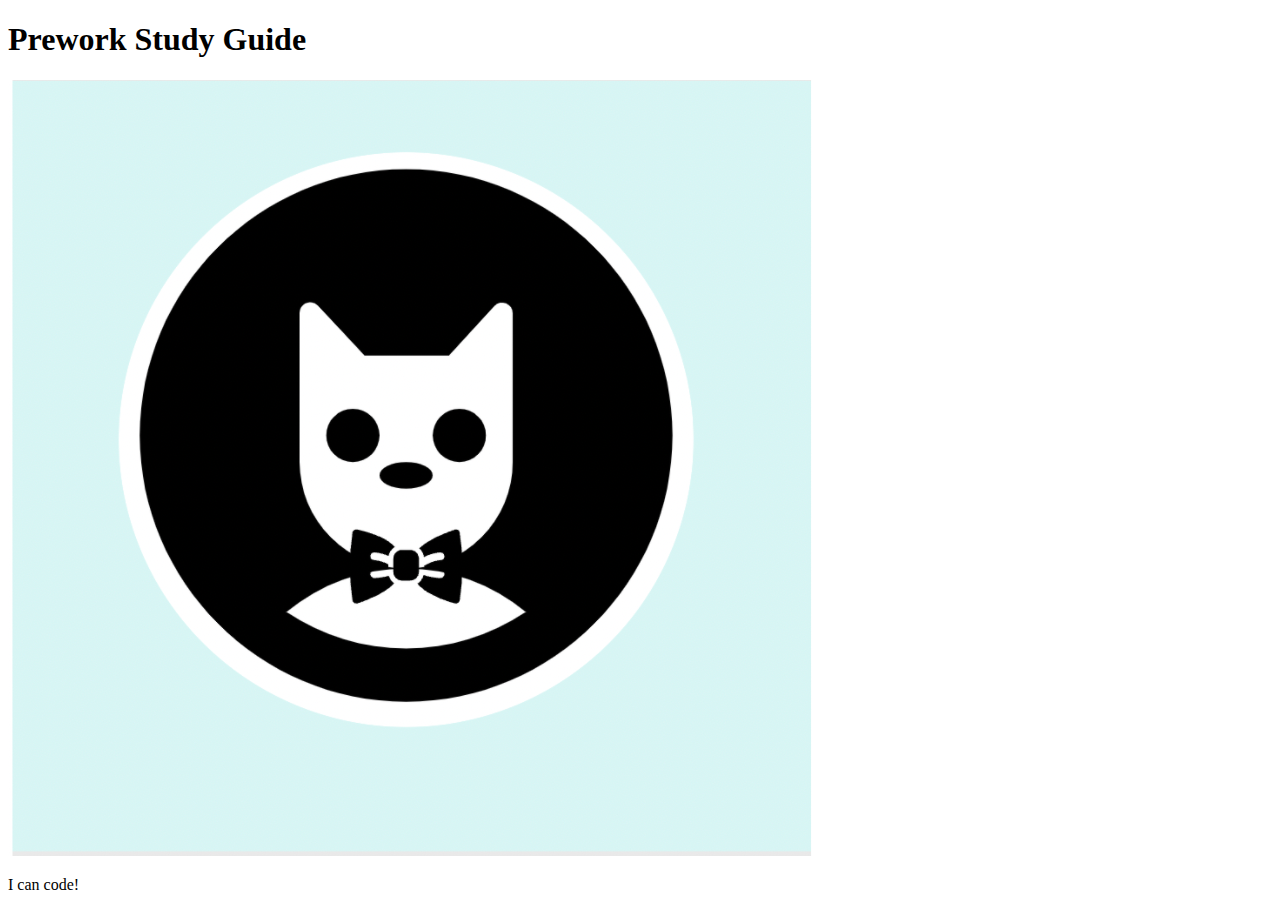
==== prework-study-guide/index.html @ c7154e31 "add starter code" ====
<!DOCTYPE html>
<html lang="en">
  <head>
    <meta charset="UTF-8" />
    <meta http-equiv="X-UA-Compatible" content="IE=edge" />
    <meta name="viewport" content="width=device-width, initial-scale=1.0" />
    <title>Prework Study Guide</title>
  </head>
  <body>
    <header id="top">
      <h1>Prework Study Guide</h1>
      <img src="./assets/bowtie-cat.png" alt="Profile image of cat wearing a bow tie." />
    </header>
    <main>
      <!-- Student code goes here -->
    </main>

    <footer>
      <p>I can code!</p>
    </footer>
  </body>
</html>
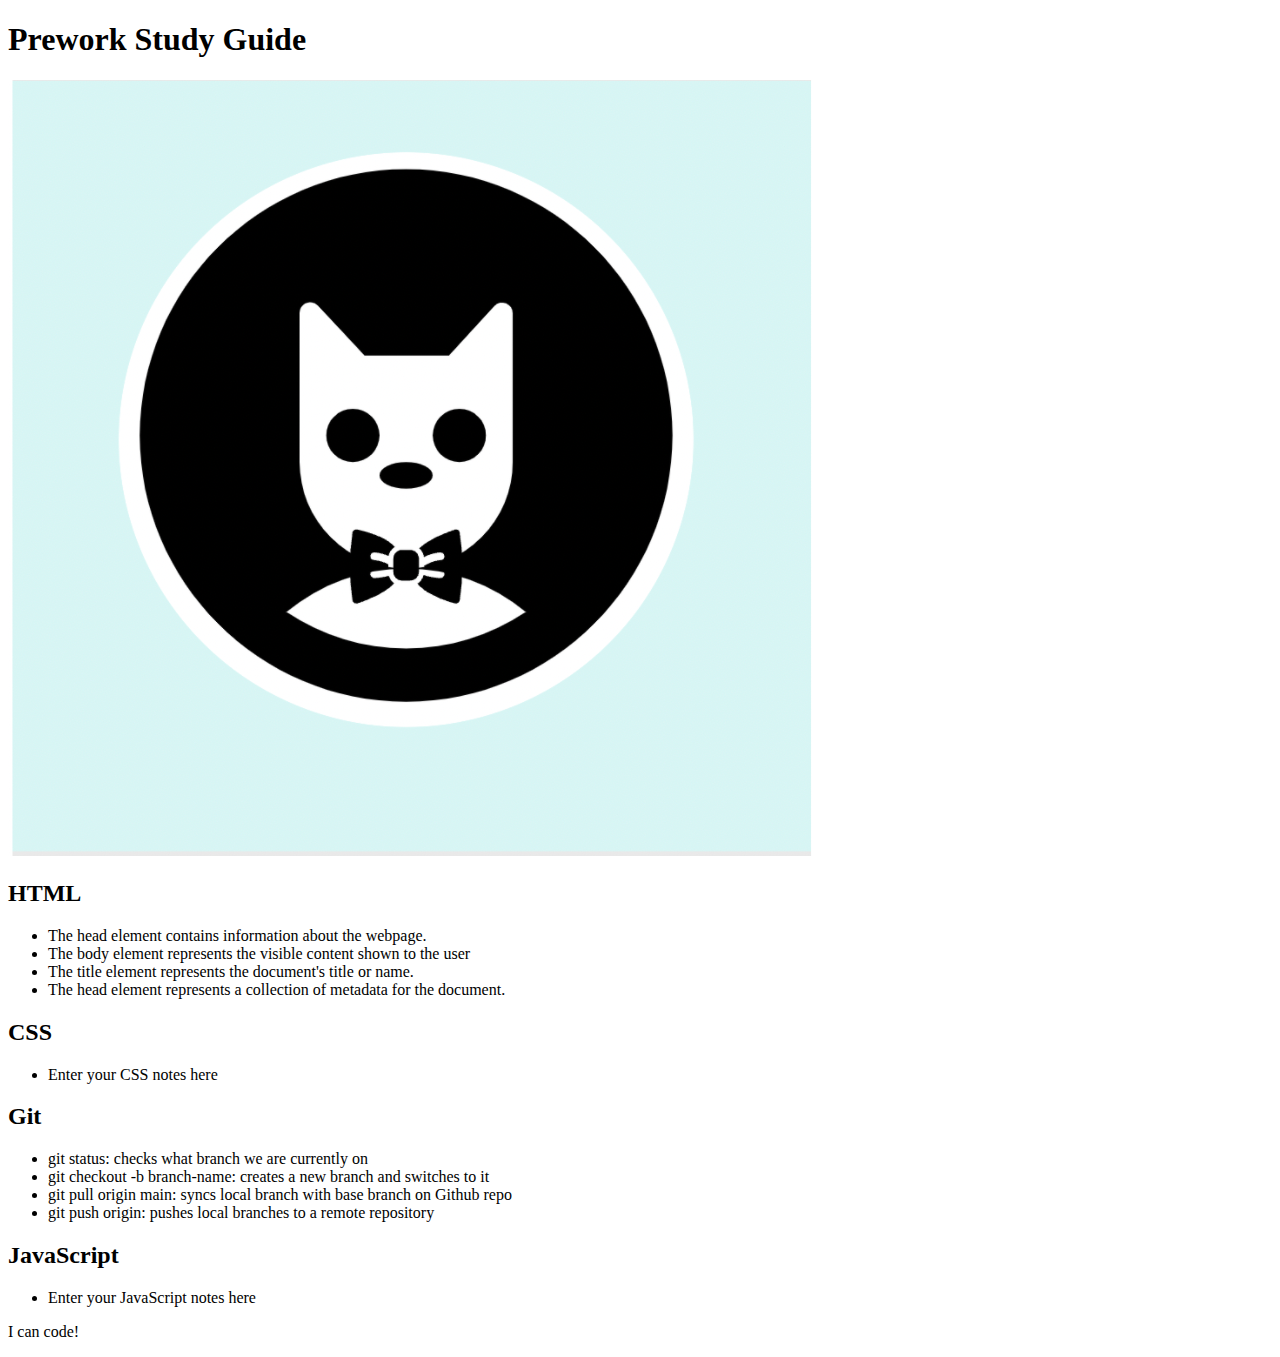
==== commit 3057ffb9: "Merge pull request #7 from bri-anna0/feature/add-html" ====
--- a/prework-study-guide/index.html
+++ b/prework-study-guide/index.html
@@ -12,7 +12,40 @@
       <img src="./assets/bowtie-cat.png" alt="Profile image of cat wearing a bow tie." />
     </header>
     <main>
-      <!-- Student code goes here -->
+      <section class="card" id=""html-section">
+        <h2>HTML</h2>
+        <ul>
+          <li>The head element contains information about the webpage.</li>
+          <li>The body element represents the visible content shown to the user</li>
+          <li>The title element represents the document's title or name.</li>
+          <li>The head element represents a collection of metadata for the document.</li>
+        </ul>
+      </section>
+
+      <section class="card" id="css-section">
+        <h2>CSS</h2>
+        <ul>
+          <li>Enter your CSS notes here</li>
+        </ul>
+      </section> 
+
+      <section class="card" id="git-section">
+        <h2>Git</h2>
+        <ul>
+          <li>git status: checks what branch we are currently on</li>
+          <li>git checkout -b branch-name: creates a new branch and switches to it</li>
+          <li> git pull origin main: syncs local branch with base branch on Github repo</li>
+          <li> git push origin: pushes local branches to a remote repository</li>
+        </ul>
+      </section>
+
+      <section class="card" id="javascript-section">
+        <h2>JavaScript</h2>
+        <ul>
+          <li>Enter your JavaScript notes here</li>
+        </ul>
+      </section>
+      
     </main>
 
     <footer>
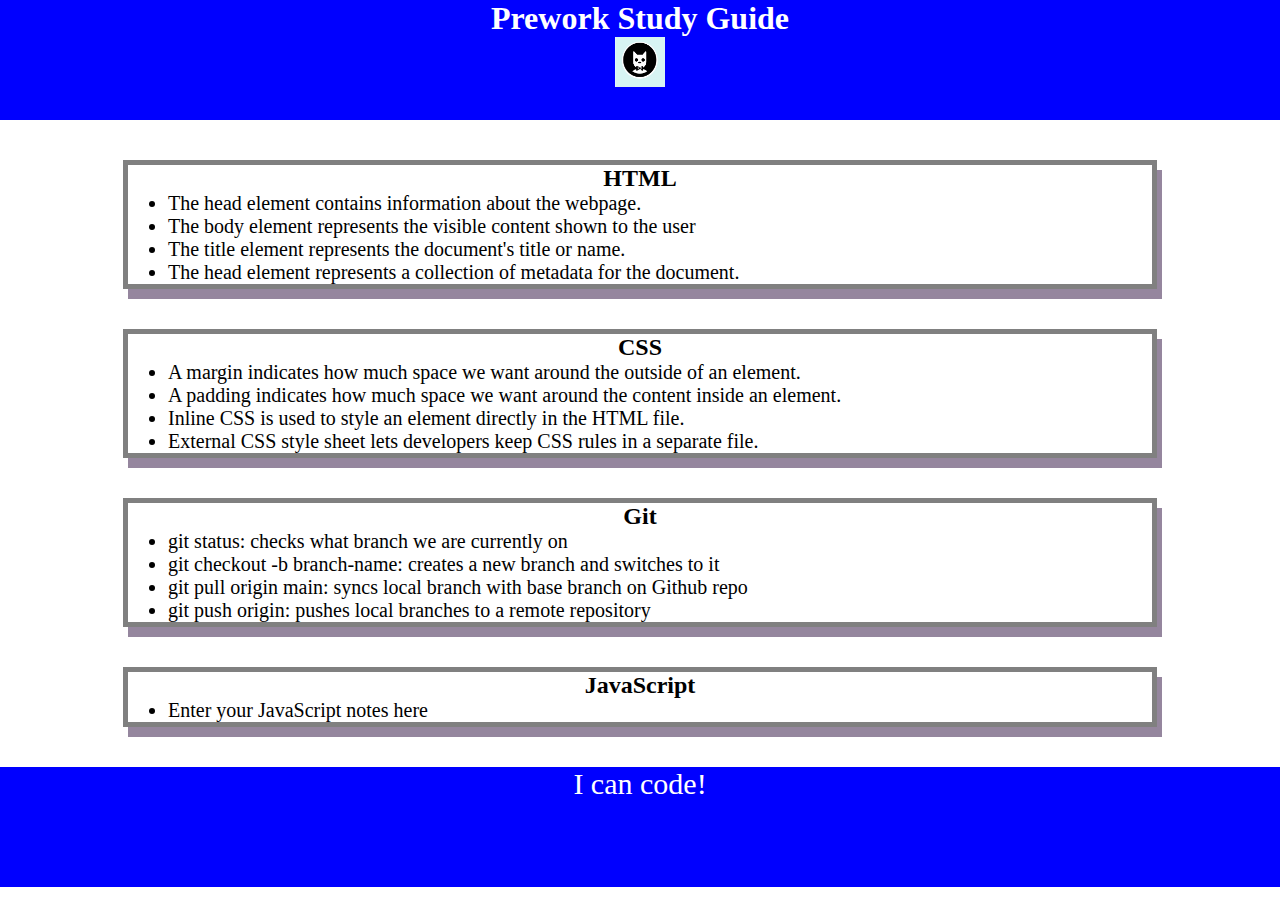
==== commit 5bcb9857: "Merge pull request #8 from bri-anna0/feature/add-css" ====
--- a/prework-study-guide/index.html
+++ b/prework-study-guide/index.html
@@ -4,6 +4,7 @@
     <meta charset="UTF-8" />
     <meta http-equiv="X-UA-Compatible" content="IE=edge" />
     <meta name="viewport" content="width=device-width, initial-scale=1.0" />
+    <link rel="stylesheet" href="./assets/style.css">
     <title>Prework Study Guide</title>
   </head>
   <body>
@@ -25,7 +26,10 @@
       <section class="card" id="css-section">
         <h2>CSS</h2>
         <ul>
-          <li>Enter your CSS notes here</li>
+          <li>A margin indicates how much space we want around the outside of an element.</li>
+          <li>A padding indicates how much space we want around the content inside an element.</li>
+          <li>Inline CSS is used to style an element directly in the HTML file.</li>
+          <li>External CSS style sheet lets developers keep CSS rules in a separate file.</li>
         </ul>
       </section> 
 
--- a/prework-study-guide/assets/style.css
+++ b/prework-study-guide/assets/style.css
@@ -0,0 +1,42 @@
+* {
+    margin: 0;
+    padding: 0;
+}
+
+header,
+footer {
+    width: 100%;
+    height: 120px;
+    background-color: blue;
+    color: white;
+}
+
+h1,
+h2 {
+    text-align: center;
+}
+
+img {
+    display: block;
+    height: 50px;
+    width: 50px;
+    margin-left: auto;
+    margin-right: auto;
+}
+
+ul {
+    padding-left: 40px;
+    font-size: 20px;
+}
+
+p {
+    text-align: center;
+    font-size: 30px;
+}
+
+.card {
+    width: 80%;
+    margin: 40px auto;
+    border: 5px solid gray;
+    box-shadow: 5px 10px #95869e;
+}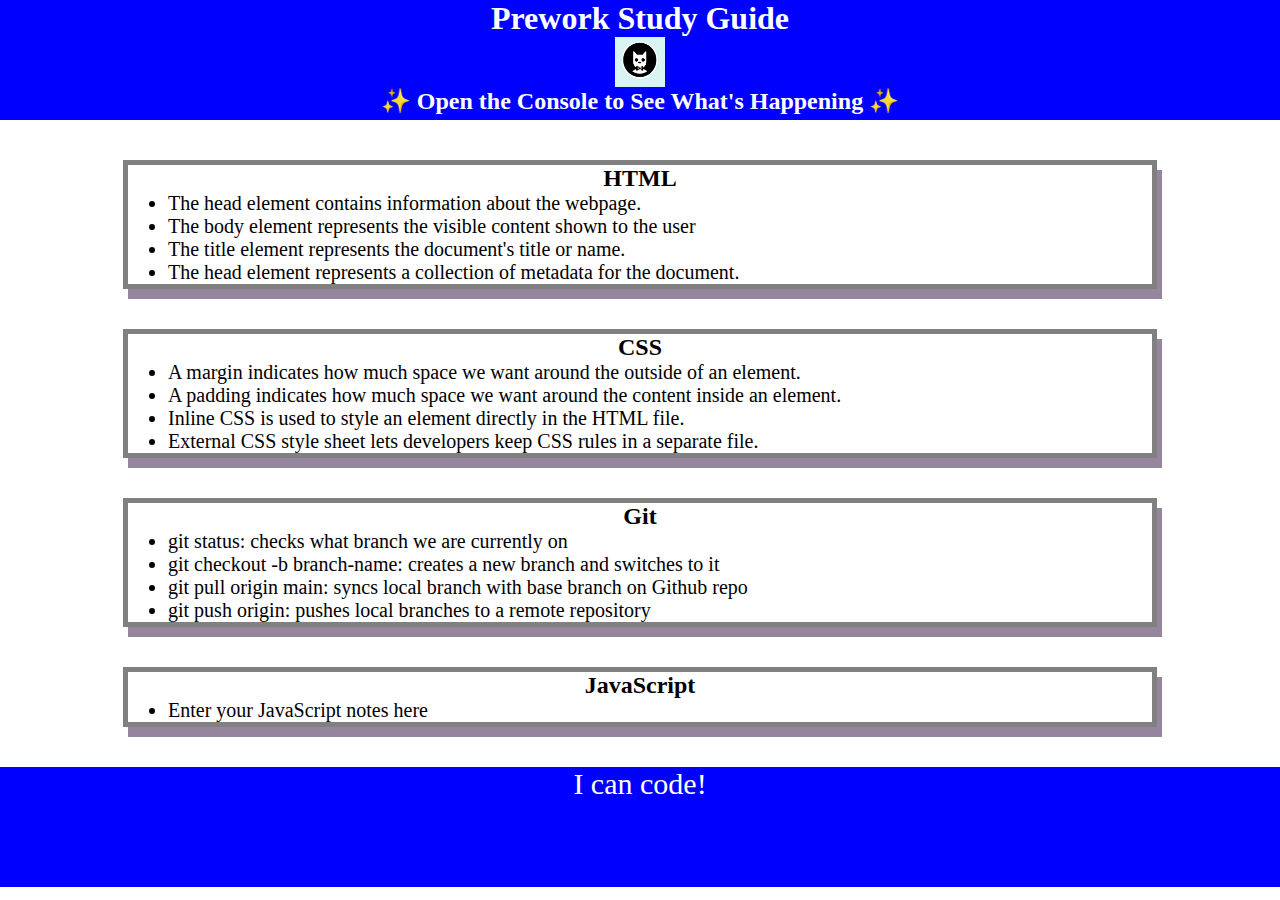
==== commit 0262d3ba: "added JavaScript to Project" ====
--- a/prework-study-guide/index.html
+++ b/prework-study-guide/index.html
@@ -11,6 +11,7 @@
     <header id="top">
       <h1>Prework Study Guide</h1>
       <img src="./assets/bowtie-cat.png" alt="Profile image of cat wearing a bow tie." />
+      <h2>✨ Open the Console to See What's Happening ✨</h2>
     </header>
     <main>
       <section class="card" id=""html-section">
@@ -55,5 +56,6 @@
     <footer>
       <p>I can code!</p>
     </footer>
+    <script src="./assets/script.js"></script>
   </body>
 </html>
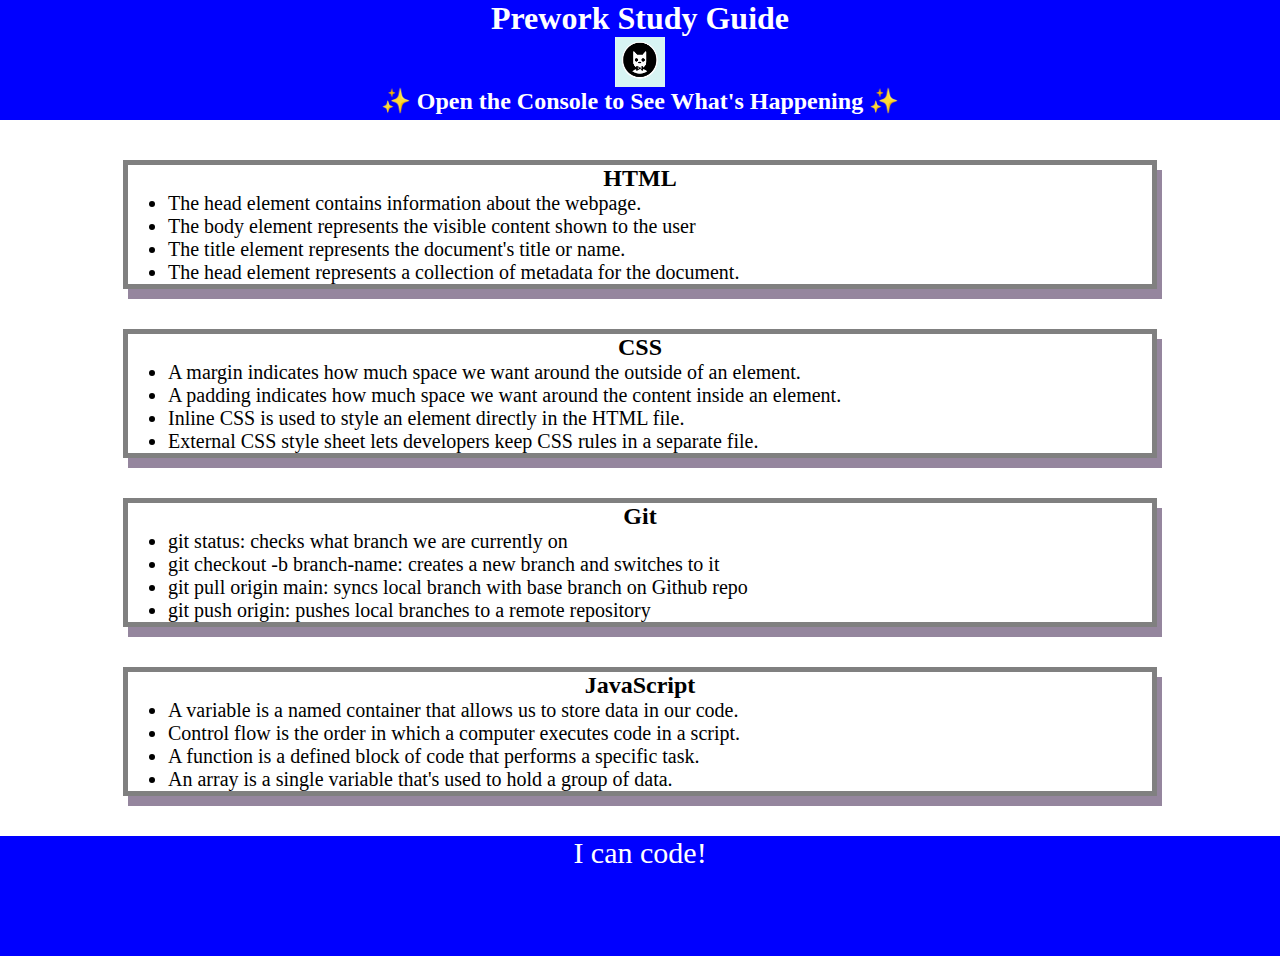
==== commit 9e70319f: "Merge pull request #9 from bri-anna0/feature/add-js" ====
--- a/prework-study-guide/index.html
+++ b/prework-study-guide/index.html
@@ -47,7 +47,10 @@
       <section class="card" id="javascript-section">
         <h2>JavaScript</h2>
         <ul>
-          <li>Enter your JavaScript notes here</li>
+          <li>A variable is a named container that allows us to store data in our code.</li>
+          <li>Control flow is the order in which a computer executes code in a script.</li>
+          <li>A function is a defined block of code that performs a specific task.</li>
+          <li>An array is a single variable that's used to hold a group of data.</li>
         </ul>
       </section>
       
